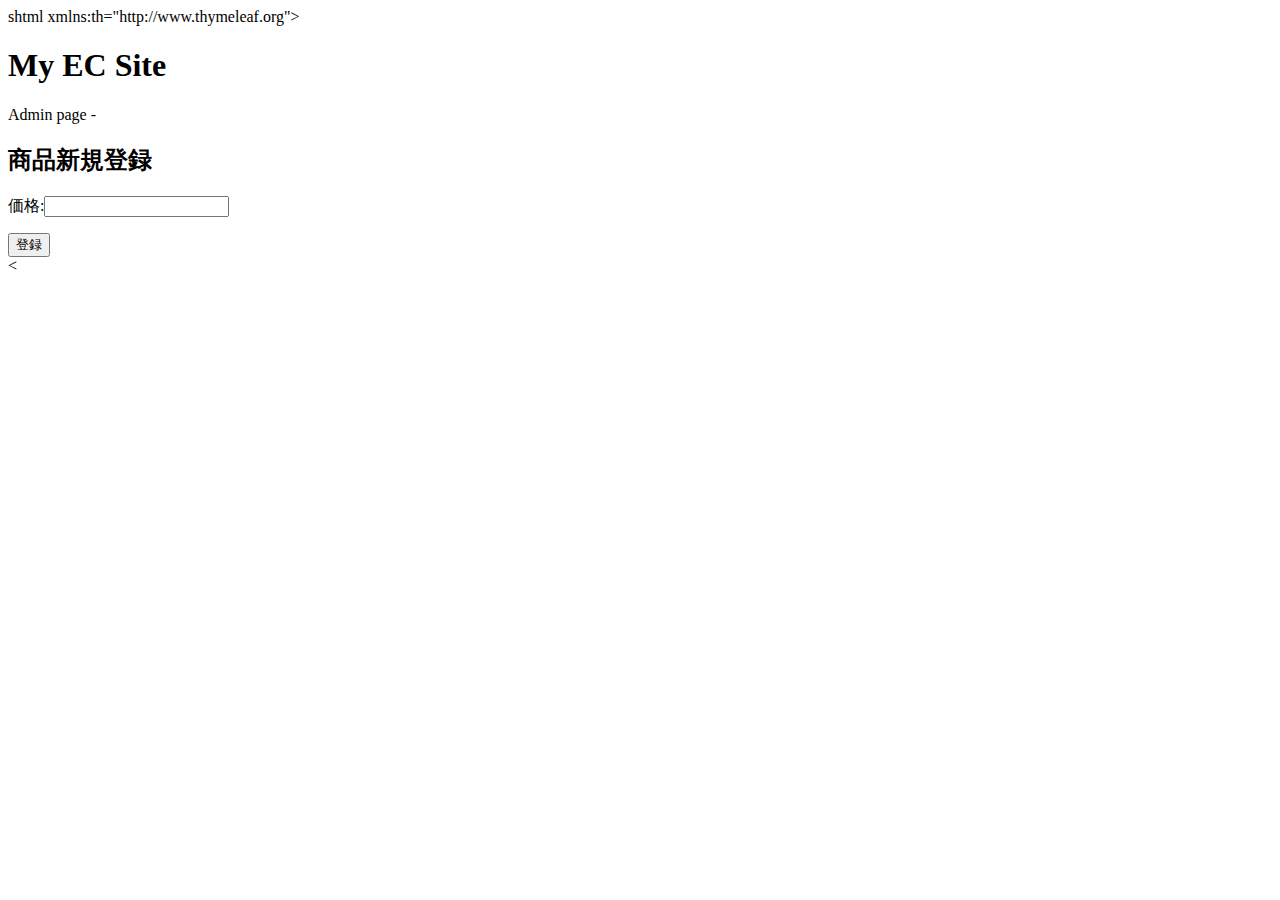
==== ecsite/bin/main/templates/goodsmst.html @ 8cd0275f "Add files via upload" ====
<!DOCTYPE html>
shtml xmlns:th="http://www.thymeleaf.org">
<head>
<metacharset="UTF-8"/>
<title>ECH11</title>
<link href="/css/style.css" th:href="@{/css/style.css}" rel="stylesheet" />
</head>
<body>
<header>
<h1>My EC Site
</header>
Admin page</h1>
- <div id="adminPage">
<h2>���i�V�K�o�^</h2>
<form name="addGoodsForm" id="add GoodsForm" method%3D"postin.
action="/ecsite/admin/addGoods" th:action="@{/ecsite/admin/ada
<p>���i��:<input type="text"name="goodsName" /></p>
<p>���i:<input type="text" name="price" /></p>
<button type="submit">�o�^</button>
<input type="hidden" name="userName" th:value="${userName}" />
<input type="hidden" name="password" th:value="${password}" />
</form>
< </div>
</body>
</html>
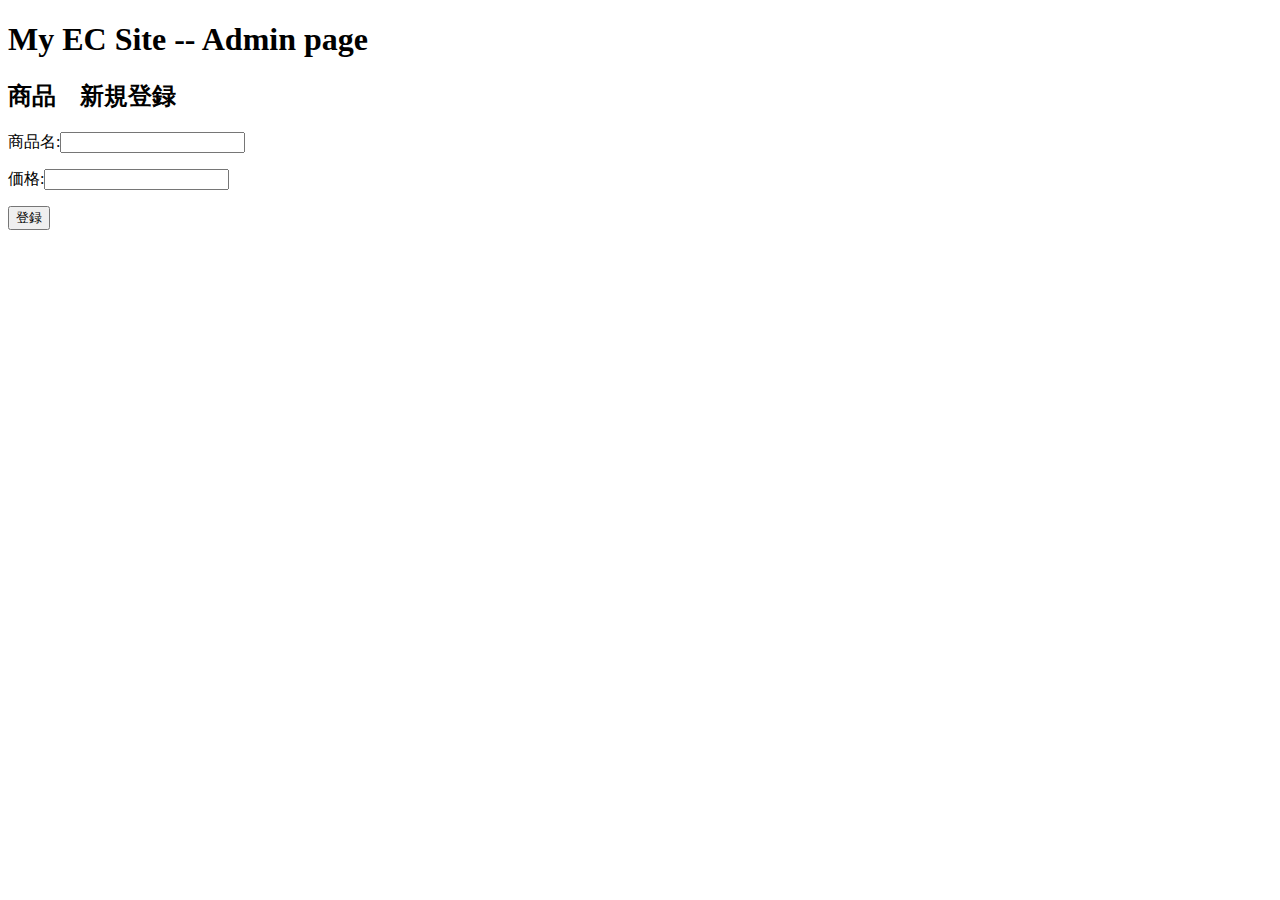
==== commit 3aaa93a9: "ecsite" ====
--- a/ecsite/bin/main/templates/goodsmst.html
+++ b/ecsite/bin/main/templates/goodsmst.html
@@ -1,25 +1,28 @@
 <!DOCTYPE html>
-shtml xmlns:th="http://www.thymeleaf.org">
+<html xmlns="http://www.thymeleaf.org">
 <head>
-<metacharset="UTF-8"/>
-<title>ECH11</title>
-<link href="/css/style.css" th:href="@{/css/style.css}" rel="stylesheet" />
+    <meta charset="UTF-8">
+    <title>ECサイト</title>
+
+    <link href="/css/style.css" th:href="@{/css/style.css}" rel="stylesheet" />
 </head>
 <body>
-<header>
-<h1>My EC Site
-</header>
-Admin page</h1>
-- <div id="adminPage">
-<h2>���i�V�K�o�^</h2>
-<form name="addGoodsForm" id="add GoodsForm" method%3D"postin.
-action="/ecsite/admin/addGoods" th:action="@{/ecsite/admin/ada
-<p>���i��:<input type="text"name="goodsName" /></p>
-<p>���i:<input type="text" name="price" /></p>
-<button type="submit">�o�^</button>
-<input type="hidden" name="userName" th:value="${userName}" />
-<input type="hidden" name="password" th:value="${password}" />
+
+    <header>
+        <h1>My EC Site -- Admin page</h1>
+    </header>
+
+    <div id="adminPage">
+        <h2>商品　新規登録</h2>
+        <form name="addGoodsForm" id="addGoodsForm" method="POST"
+          action="/ecsite/admin/addGoods" th:action="@{/ecsite/admin/addGoods}">
+        <p>商品名:<input type="text" name="goodsName" /></p>
+        <p>価格:<input type="text" name="price" /></p>
+        <button type="submit">登録</button>
+    <input type="hidden" name="userName" th:value="${userName}" />
+    <input type="hidden" name="password" th:value="${password}">
 </form>
-< </div>
+    </div>
+
 </body>
 </html>